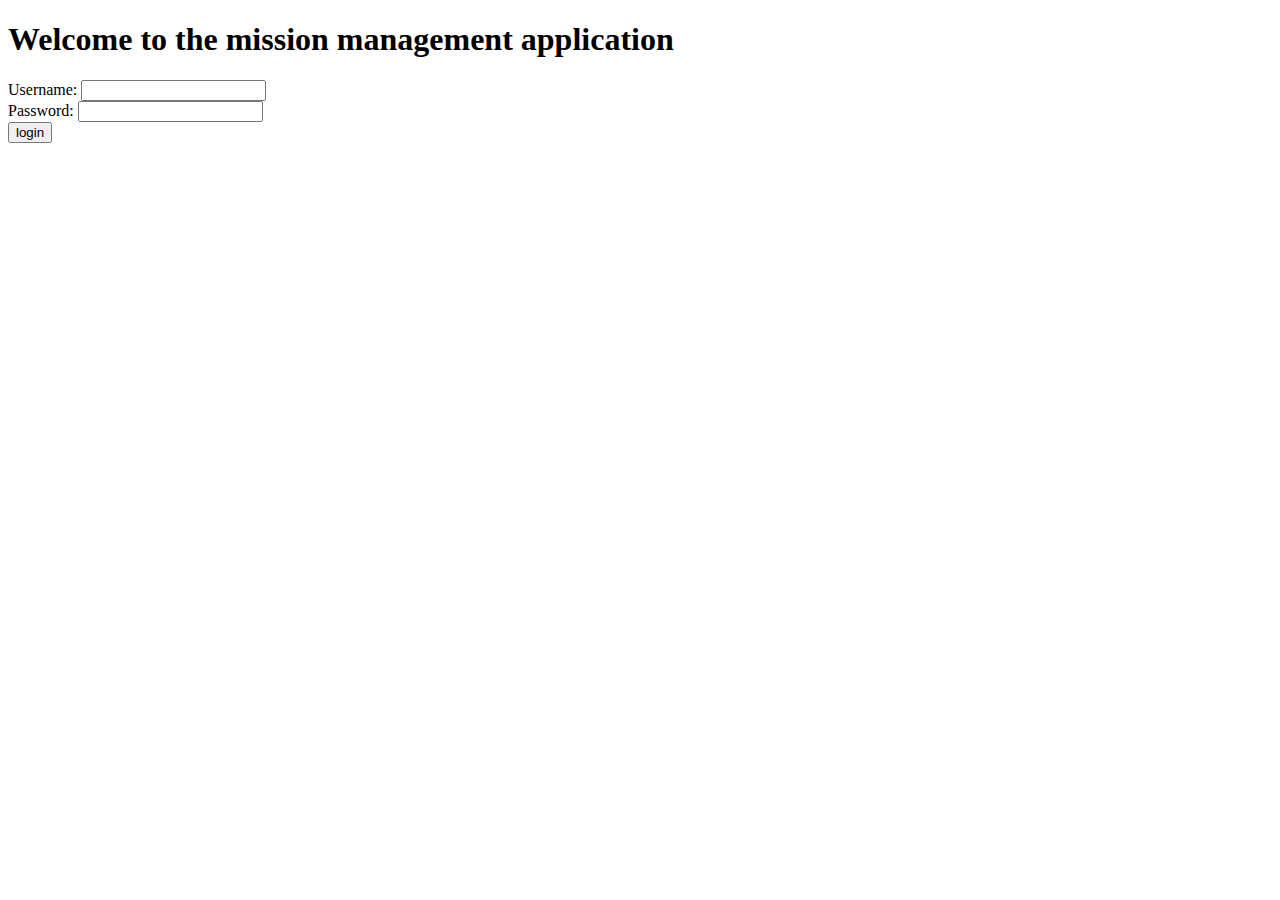
==== DB2projectWEB/src/main/webapp/WEB-INF/index.html @ 3e7a5593 "created logout servlet" ====
<!DOCTYPE html>
<html xmlns:th="http://www.thymeleaf.org">
<head>
<meta charset="ISO-8859-1">
<title>Employee login page</title>
</head>
<body>
	<h1>Welcome to the mission management application</h1>

	<form action="CheckLogin" method="POST">
		Username: <input type="text" name="username" required> <br>
		Password: <input type="password" name="pwd" required><br>
		<input type="submit" value="login">
		<p th:text=" ${errorMsg}"></p>
	</form>

</body>
</html>
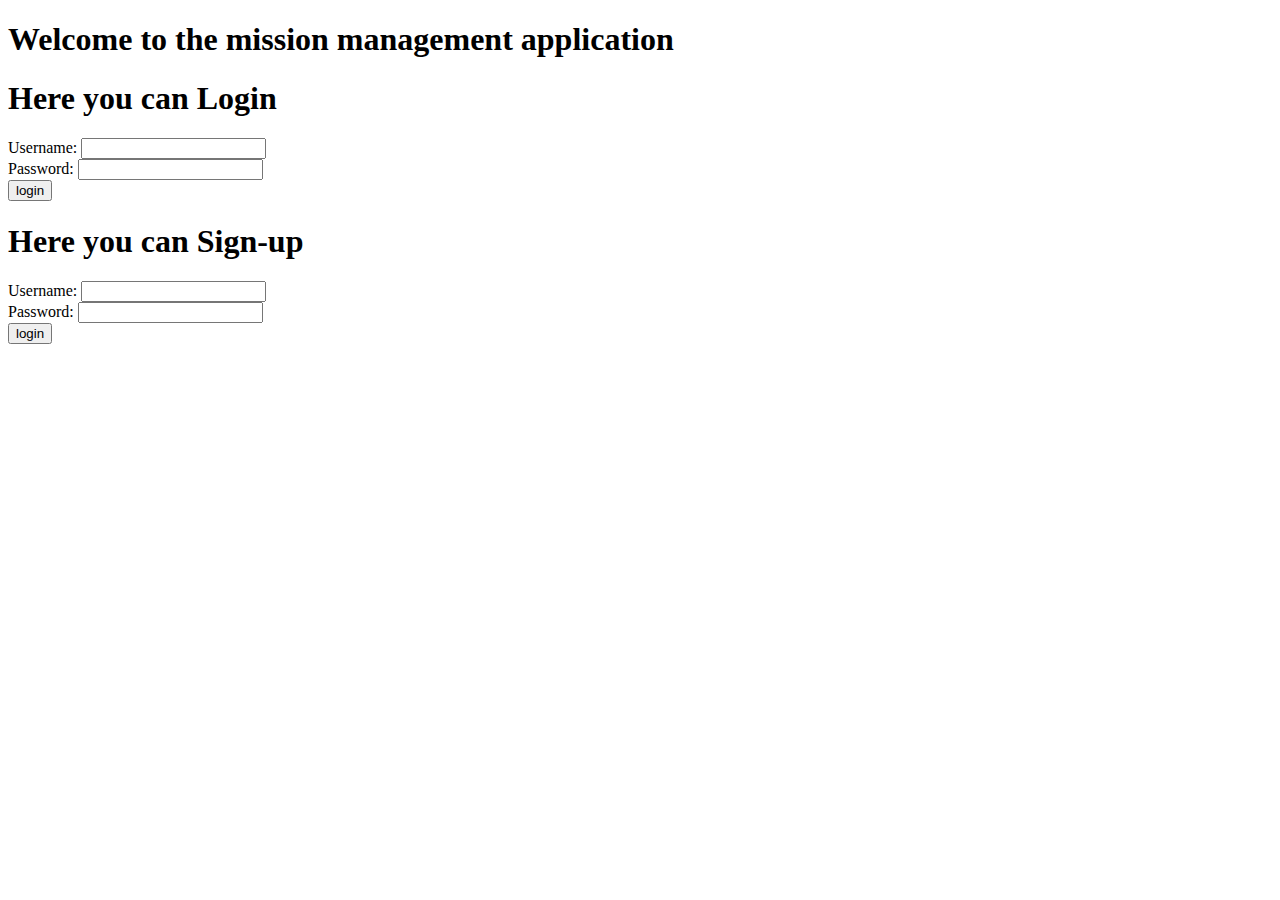
==== commit c9a9b4b6: "skeleton servlet customerRegistration and html customer form registration" ====
--- a/DB2projectWEB/src/main/webapp/WEB-INF/index.html
+++ b/DB2projectWEB/src/main/webapp/WEB-INF/index.html
@@ -2,12 +2,23 @@
 <html xmlns:th="http://www.thymeleaf.org">
 <head>
 <meta charset="ISO-8859-1">
-<title>Employee login page</title>
+<title>Login and register page prova</title>
 </head>
 <body>
 	<h1>Welcome to the mission management application</h1>
-
+	
+	<h1>Here you can Login</h1>
+	
 	<form action="CheckLogin" method="POST">
+		Username: <input type="text" name="username" required> <br>
+		Password: <input type="password" name="pwd" required><br>
+		<input type="submit" value="login">
+		<p th:text=" ${errorMsg}"></p>
+	</form>
+	
+	<h1>Here you can Sign-up</h1>
+	
+	<form action="CustomerRegistration" method="POST">
 		Username: <input type="text" name="username" required> <br>
 		Password: <input type="password" name="pwd" required><br>
 		<input type="submit" value="login">
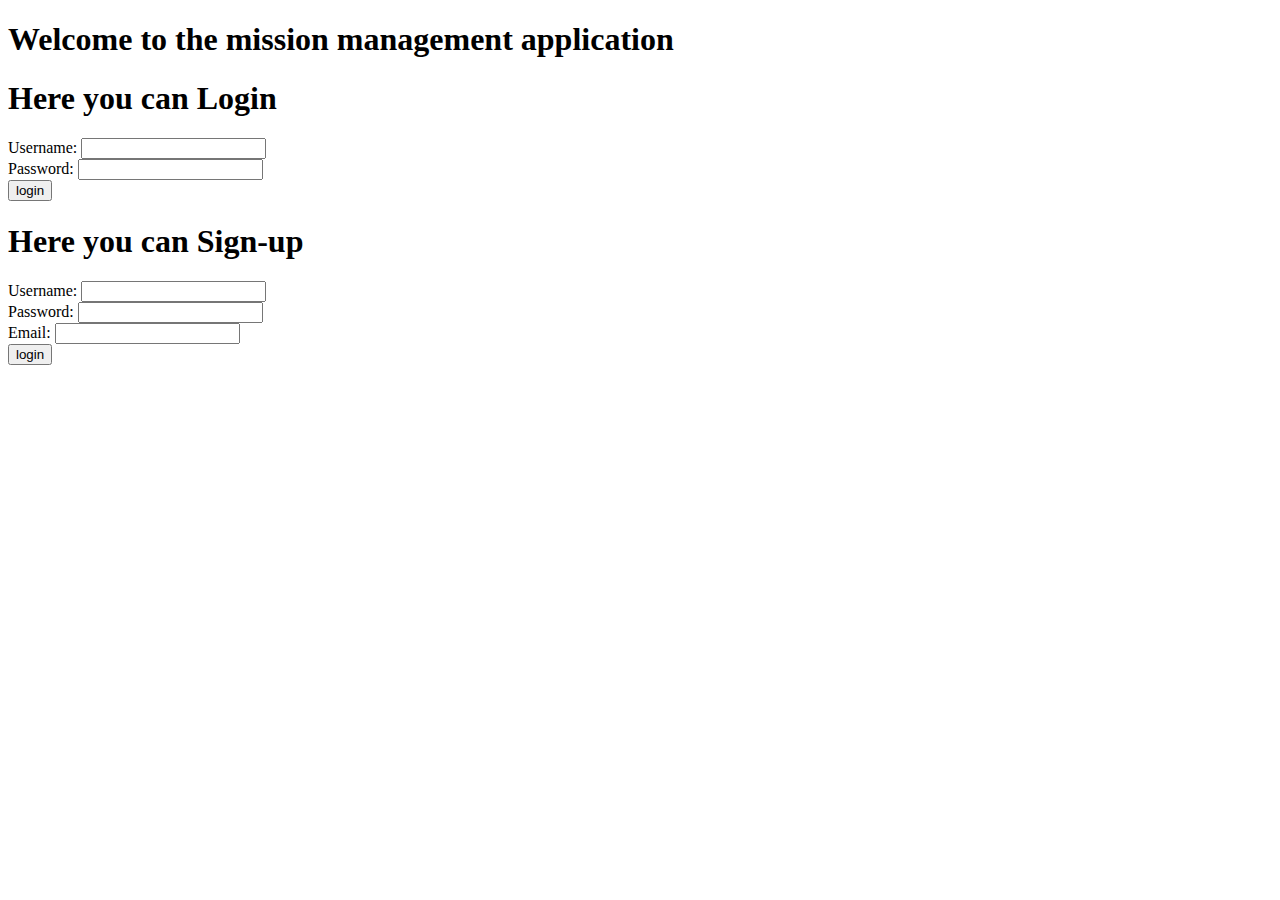
==== commit daf6e119: "added customer registration code" ====
--- a/DB2projectWEB/src/main/webapp/WEB-INF/index.html
+++ b/DB2projectWEB/src/main/webapp/WEB-INF/index.html
@@ -7,13 +7,14 @@
 <body>
 	<h1>Welcome to the mission management application</h1>
 	
+	<p th:text=" ${errorMsg}"></p>
+	
 	<h1>Here you can Login</h1>
 	
 	<form action="CheckLogin" method="POST">
 		Username: <input type="text" name="username" required> <br>
 		Password: <input type="password" name="pwd" required><br>
 		<input type="submit" value="login">
-		<p th:text=" ${errorMsg}"></p>
 	</form>
 	
 	<h1>Here you can Sign-up</h1>
@@ -21,8 +22,8 @@
 	<form action="CustomerRegistration" method="POST">
 		Username: <input type="text" name="username" required> <br>
 		Password: <input type="password" name="pwd" required><br>
+		Email: <input type="text" name="email" required> <br>
 		<input type="submit" value="login">
-		<p th:text=" ${errorMsg}"></p>
 	</form>
 
 </body>
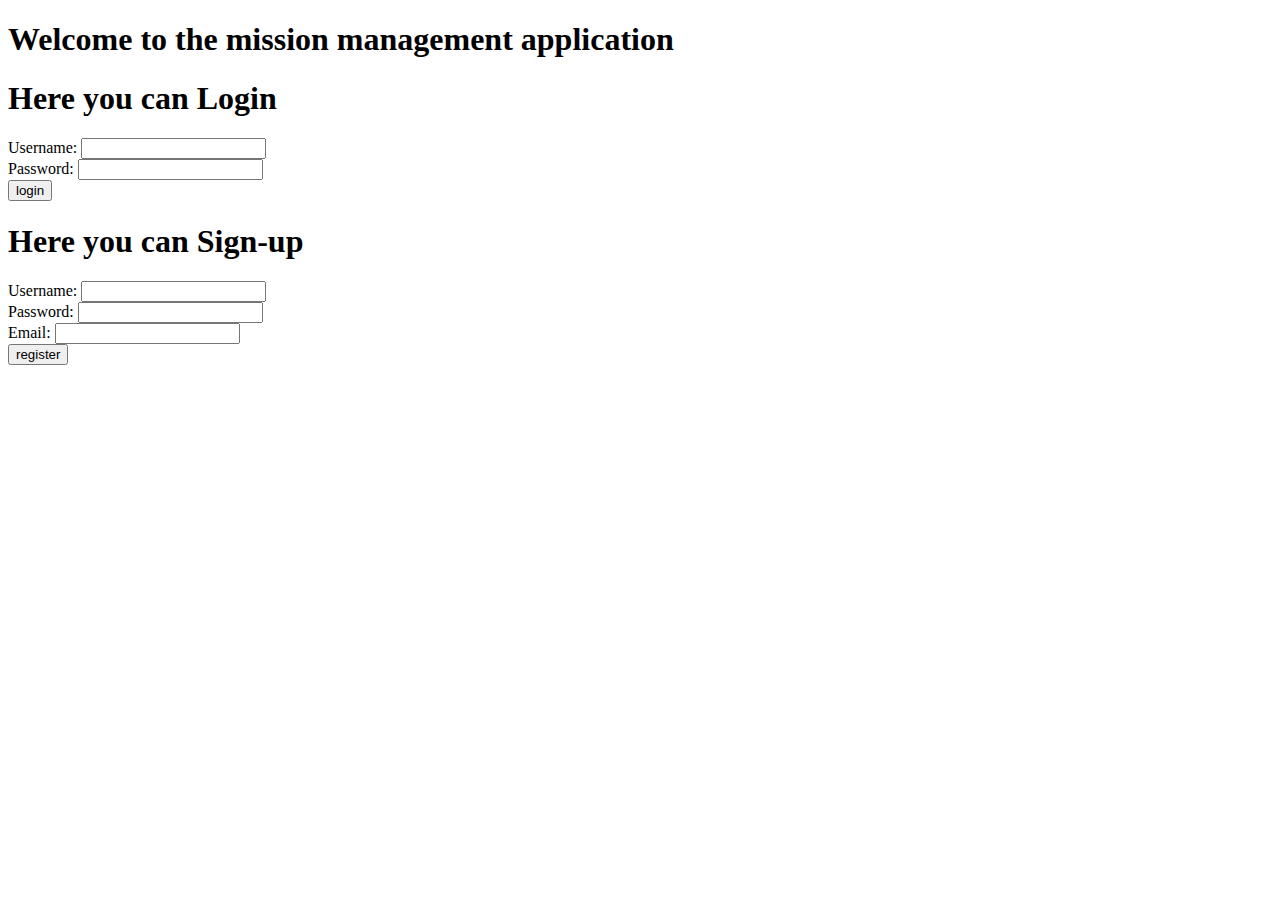
==== commit a67a8186: "customer and employee creation working properly hotfix" ====
--- a/DB2projectWEB/src/main/webapp/WEB-INF/index.html
+++ b/DB2projectWEB/src/main/webapp/WEB-INF/index.html
@@ -23,7 +23,7 @@
 		Username: <input type="text" name="username" required> <br>
 		Password: <input type="password" name="pwd" required><br>
 		Email: <input type="text" name="email" required> <br>
-		<input type="submit" value="login">
+		<input type="submit" value="register">
 	</form>
 
 </body>
